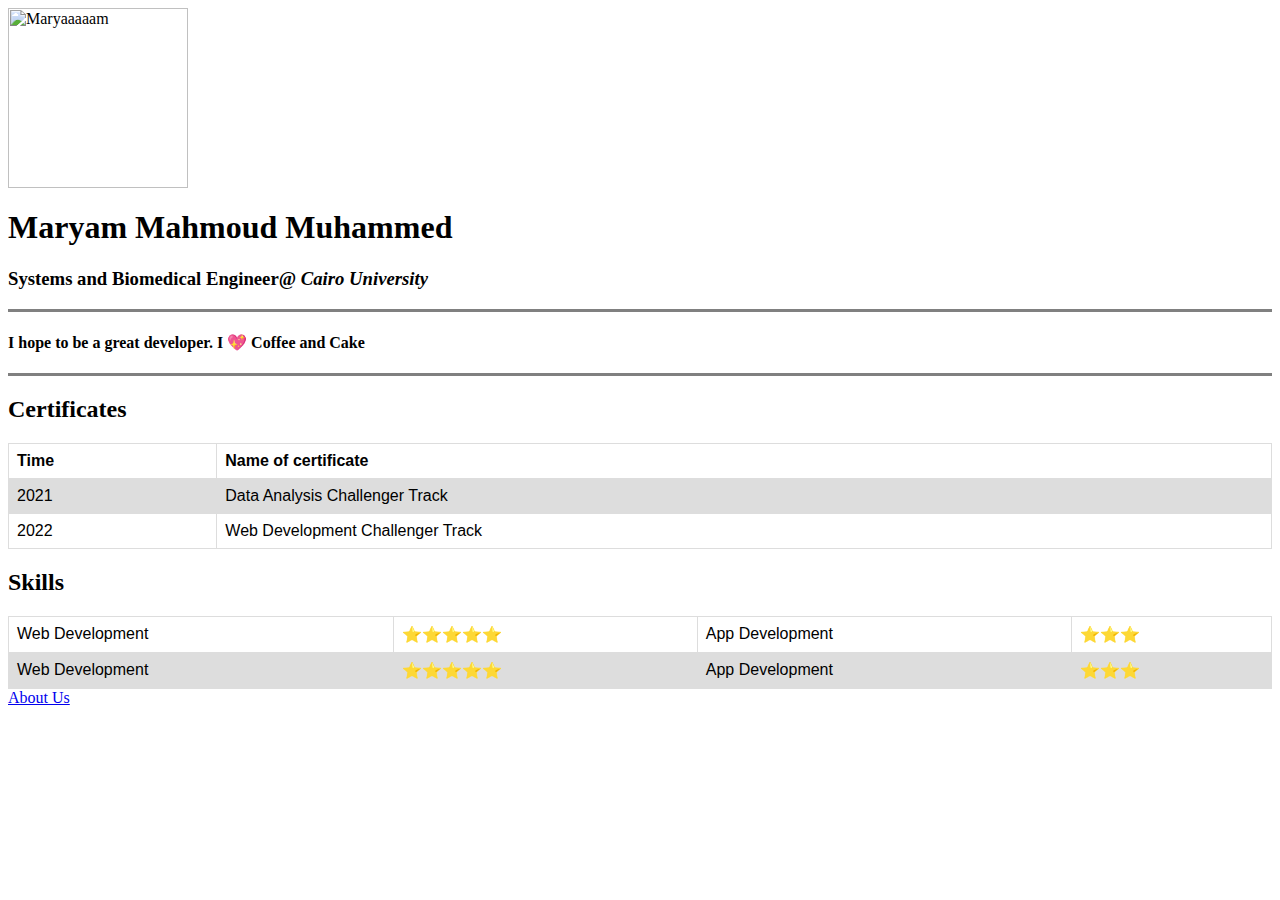
==== index.html @ 0c8dde98 "Add files via upload" ====
<html>

<head>
    <title>😘Maryam Personal Site</title>
    <style>
        table {
            font-family: arial, sans-serif;
            border-collapse: collapse;
            width: 100%;
        }
        
        td,
        th {
            border: 1px solid #dddddd;
            text-align: left;
            padding: 8px;
        }
        
        tr:nth-child(even) {
            background-color: #dddddd;
        }
    </style>
</head>

<body>
    <img src="images/Maryam-Mirzakhani.png" alt="Maryaaaaam" width="180" height="180">
    <h1>Maryam Mahmoud Muhammed</h1>
    <h3><strong>Systems and Biomedical Engineer@ </strong><em>Cairo University</em></h2>
        <hr noshade size="3">
        <h4>I hope to be a great developer. I 💖 Coffee and Cake</h5>
            <hr noshade size="3">
            <h2>Certificates</h2>
            <table style="width:100%">
                <tr>
                    <th>Time</th>
                    <th>Name of certificate</th>
                </tr>
                <tr>
                    <td>2021</td>
                    <td>Data Analysis Challenger Track</td>
                </tr>
                <tr>
                    <td>2022</td>
                    <td>Web Development Challenger Track</td>
                </tr>

            </table>


            <h2>Skills</h2>
            <table>
                <tr>
                    <td>Web Development</td>
                    <td>⭐⭐⭐⭐⭐</td>
                    <td>App Development</td>
                    <td>⭐⭐⭐</td>
                </tr>
                <tr>
                    <td>Web Development</td>
                    <td>⭐⭐⭐⭐⭐</td>
                    <td>App Development</td>
                    <td>⭐⭐⭐</td>
                </tr>

            </table>
            <a href="Try.html"> About Us</a>



</body>

</html>
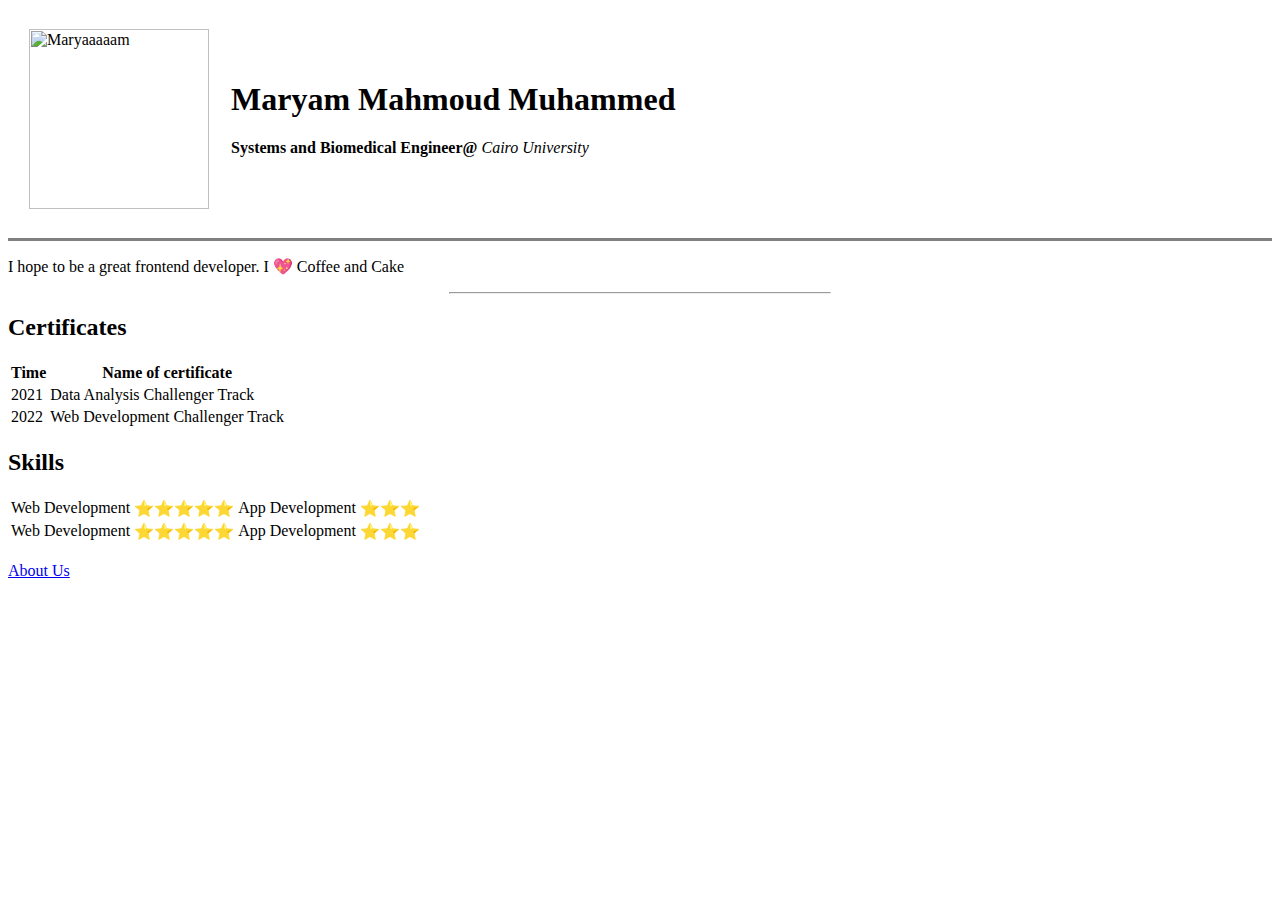
==== commit bdbf4cf6: "Add files via upload" ====
--- a/index.html
+++ b/index.html
@@ -2,71 +2,60 @@
 
 <head>
     <title>😘Maryam Personal Site</title>
-    <style>
-        table {
-            font-family: arial, sans-serif;
-            border-collapse: collapse;
-            width: 100%;
-        }
-        
-        td,
-        th {
-            border: 1px solid #dddddd;
-            text-align: left;
-            padding: 8px;
-        }
-        
-        tr:nth-child(even) {
-            background-color: #dddddd;
-        }
-    </style>
+    <link rel="stylesheet" href="css/styles.css">
+
 </head>
 
 <body>
-    <img src="images/Maryam-Mirzakhani.png" alt="Maryaaaaam" width="180" height="180">
-    <h1>Maryam Mahmoud Muhammed</h1>
-    <h3><strong>Systems and Biomedical Engineer@ </strong><em>Cairo University</em></h2>
-        <hr noshade size="3">
-        <h4>I hope to be a great developer. I 💖 Coffee and Cake</h5>
-            <hr noshade size="3">
-            <h2>Certificates</h2>
-            <table style="width:100%">
-                <tr>
-                    <th>Time</th>
-                    <th>Name of certificate</th>
-                </tr>
-                <tr>
-                    <td>2021</td>
-                    <td>Data Analysis Challenger Track</td>
-                </tr>
-                <tr>
-                    <td>2022</td>
-                    <td>Web Development Challenger Track</td>
-                </tr>
-
-            </table>
+    <table cellspacing="20">
+        <tr>
+            <td><img src="images/starry_night_over_the_Rhone.png" alt="Maryaaaaam" width="180" height="180"></td>
+            <td>
+                <h1>Maryam Mahmoud Muhammed</h1>
+                <p><strong>Systems and Biomedical Engineer@ </strong><em>Cairo University</em></p>
+            </td>
+        </tr>
+    </table>
 
 
-            <h2>Skills</h2>
-            <table>
-                <tr>
-                    <td>Web Development</td>
-                    <td>⭐⭐⭐⭐⭐</td>
-                    <td>App Development</td>
-                    <td>⭐⭐⭐</td>
-                </tr>
-                <tr>
-                    <td>Web Development</td>
-                    <td>⭐⭐⭐⭐⭐</td>
-                    <td>App Development</td>
-                    <td>⭐⭐⭐</td>
-                </tr>
+    <hr noshade size="3">
+    <p>I hope to be a great frontend developer. I 💖 Coffee and Cake</p>
+    <hr width="30%">
+    <h2>Certificates</h2>
+    <table class="designed">
+        <tr>
+            <th>Time</th>
+            <th>Name of certificate</th>
+        </tr>
+        <tr>
+            <td>2021</td>
+            <td>Data Analysis Challenger Track</td>
+        </tr>
+        <tr>
+            <td>2022</td>
+            <td>Web Development Challenger Track</td>
+        </tr>
 
-            </table>
-            <a href="Try.html"> About Us</a>
+    </table>
 
 
+    <h2>Skills</h2>
+    <table class="designed">
+        <tr>
+            <td>Web Development</td>
+            <td>⭐⭐⭐⭐⭐</td>
+            <td>App Development</td>
+            <td>⭐⭐⭐</td>
+        </tr>
+        <tr>
+            <td>Web Development</td>
+            <td>⭐⭐⭐⭐⭐</td>
+            <td>App Development</td>
+            <td>⭐⭐⭐</td>
+        </tr>
 
+    </table><br>
+    <a href="Try.html"> About Us</a>
 </body>
 
 </html>